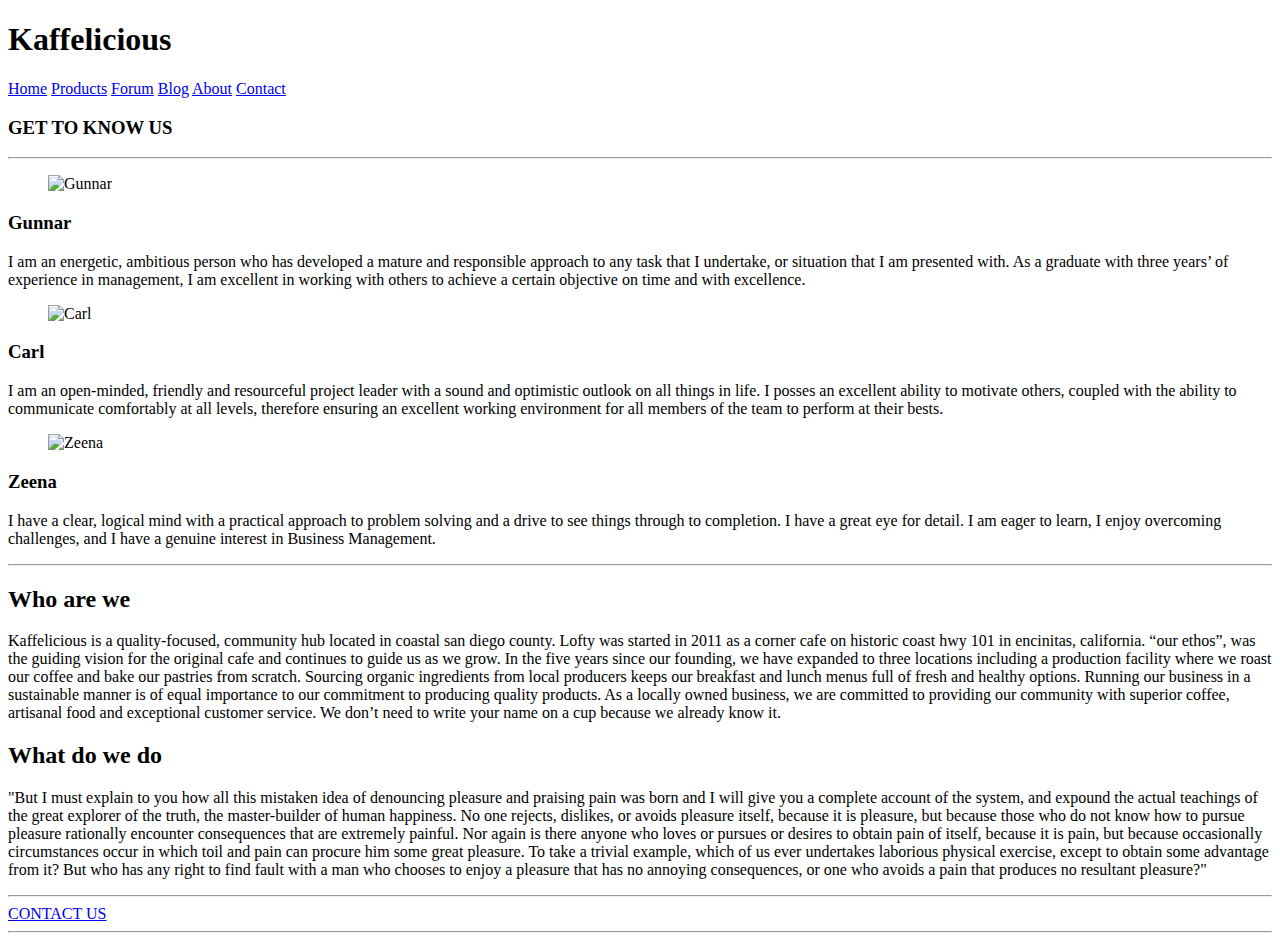
==== about.html @ 2dc482f3 "Add files via upload" ====
<!DOCTYPE html>
<html lang="sv">
<head>
  <title>Kaffelicious</title>
  <meta charset="utf-8"/>
  <link rel="stylesheet" href="https://maxcdn.bootstrapcdn.com/bootstrap/3.3.6/css/bootstrap.min.css" integrity="sha384-1q8mTJOASx8j1Au+a5WDVnPi2lkFfwwEAa8hDDdjZlpLegxhjVME1fgjWPGmkzs7" crossorigin="anonymous"/>
  <link href='http://fonts.googleapis.com/css?family=Oswald' rel='stylesheet' type='text/css'/>
  <link href="css/about.css" rel="stylesheet" type="text/css"/>
  <link href="css/master.css" rel="stylesheet" type="text/css"/>
  <link href="css/nav.css" rel="stylesheet" type="text/css"/>
</head>
<body>

<header id="nav-header" class="container">
  <div id="nav" class="row">
    <h1 class="col-sm-4">Kaffelicious</h1>
    <nav class="col-sm-8">
       <a class="btn btn-default" href="index.html">Home</a>
       <a class="btn btn-default" href="produkter.html">Products</a>
       <a class="btn btn-default" href="forum.html">Forum</a>
       <a class="btn btn-default" href="blogg.html">Blog</a>
       <a class="btn btn-default" href="about.html">About</a>
       <a class="btn btn-default" href="contact.html">Contact</a>
    </nav>
  </div>
</header>

<section id="jumbotron" class="container-fluid ">
  <div class="row">
    <div id="get-to-know-us" class="col-lg-12 text-center img-button about-button">
      <h3>GET TO KNOW US</h3>
    </div>
  </div>
</section>

<div class="container">
	<div class="row">
		<div class="col-sm-12 text-center">
			<hr/>
		</div>
	</div>
</div>

<section class="container-fluid">
  <div class="row img-row">
    <div id="individuals" class="col-sm-4">
      <figure>
    	<img src="css/Bilder/gunnar.jpg" alt="Gunnar" title="Gunnar" />
      </figure>
      <h3>Gunnar</h3>
      <p>I am an energetic, ambitious person who has developed a mature and responsible approach to any task that I undertake, or situation that I am presented with. As a graduate with three years’ of experience in management, I am excellent in working with others to achieve a certain objective on time and with excellence.</p>
    </div>
    <div id="individuals" class="col-sm-4">
      <figure>
    	<img src="css/Bilder/carl.jpg" alt="Carl" title="Carl" />
      </figure>
      <h3>Carl</h3>
      <p>I am an open-minded, friendly and resourceful project leader with a sound and optimistic outlook on all things in life. I posses an excellent ability to motivate others, coupled with the ability to communicate comfortably at all levels, therefore ensuring an excellent working environment for all members of the team to perform at their bests.</p>
    </div>
    <div id="individuals" class="col-sm-4">
      <figure>
    	<img src="css/Bilder/zeena.jpg" alt="Zeena" title="Zeena" />
      </figure>
      <h3>Zeena</h3>
      <p>I have a clear, logical mind with a practical approach to problem solving and a drive to see things through to completion. I have a great eye for detail. I am eager to learn, I enjoy overcoming challenges, and I have a genuine interest in Business Management.</p>
    </div>
  </div> 
</section>

<div class="container">
	<div class="row">
		<div class="col-sm-12 text-center">
			<hr/>
		</div>
	</div>
</div>

<section class="container who-are-we">
  <div class="row text-center">
    <div class="col-sm-6">
	    <h2> Who are we </h2>
	    <p>Kaffelicious is a quality-focused, community hub located in coastal san diego county.  Lofty was started in 2011  as a corner cafe on historic coast hwy 101 in encinitas, california. “our ethos”,  was the guiding vision for the original cafe and continues to guide us as we grow. In the five years since our founding, we have expanded to three locations including a production facility where we roast our coffee and bake our pastries from scratch. Sourcing organic ingredients from local producers keeps our breakfast and lunch menus full of fresh and healthy options. Running our business in a sustainable manner is of equal importance to our commitment to producing quality products. As a locally owned business, we are committed to providing our community with superior coffee, artisanal food and exceptional customer service. We don’t need to write your name on a cup because we already know it.</p>
	</div>
	<div class="col-sm-6">
	    <h2> What do we do </h2>
	    <p>"But I must explain to you how all this mistaken idea of denouncing pleasure and praising pain was born and I will give you a complete account of the system, and expound the actual teachings of the great explorer of the truth, the master-builder of human happiness. No one rejects, dislikes, or avoids pleasure itself, because it is pleasure, but because those who do not know how to pursue pleasure rationally encounter consequences that are extremely painful. Nor again is there anyone who loves or pursues or desires to obtain pain of itself, because it is pain, but because occasionally circumstances occur in which toil and pain can procure him some great pleasure. To take a trivial example, which of us ever undertakes laborious physical exercise, except to obtain some advantage from it? But who has any right to find fault with a man who chooses to enjoy a pleasure that has no annoying consequences, or one who avoids a pain that produces no resultant pleasure?"</p>
  	</div>
  </div>
</section>

<section class="container text-center">
  <div class="row">
    <hr/>
  </div>
</section>

<section class="container text-center">
  <div class="row">
    <div class="col-sm-12">
    	<a href="contact.html" class="btn btn-success">CONTACT US</a>
    </div>
  </div>
</section>

<section class="container text-center">
  <div class="row">
    <hr/>
  </div>
</section>

</body>
</html>
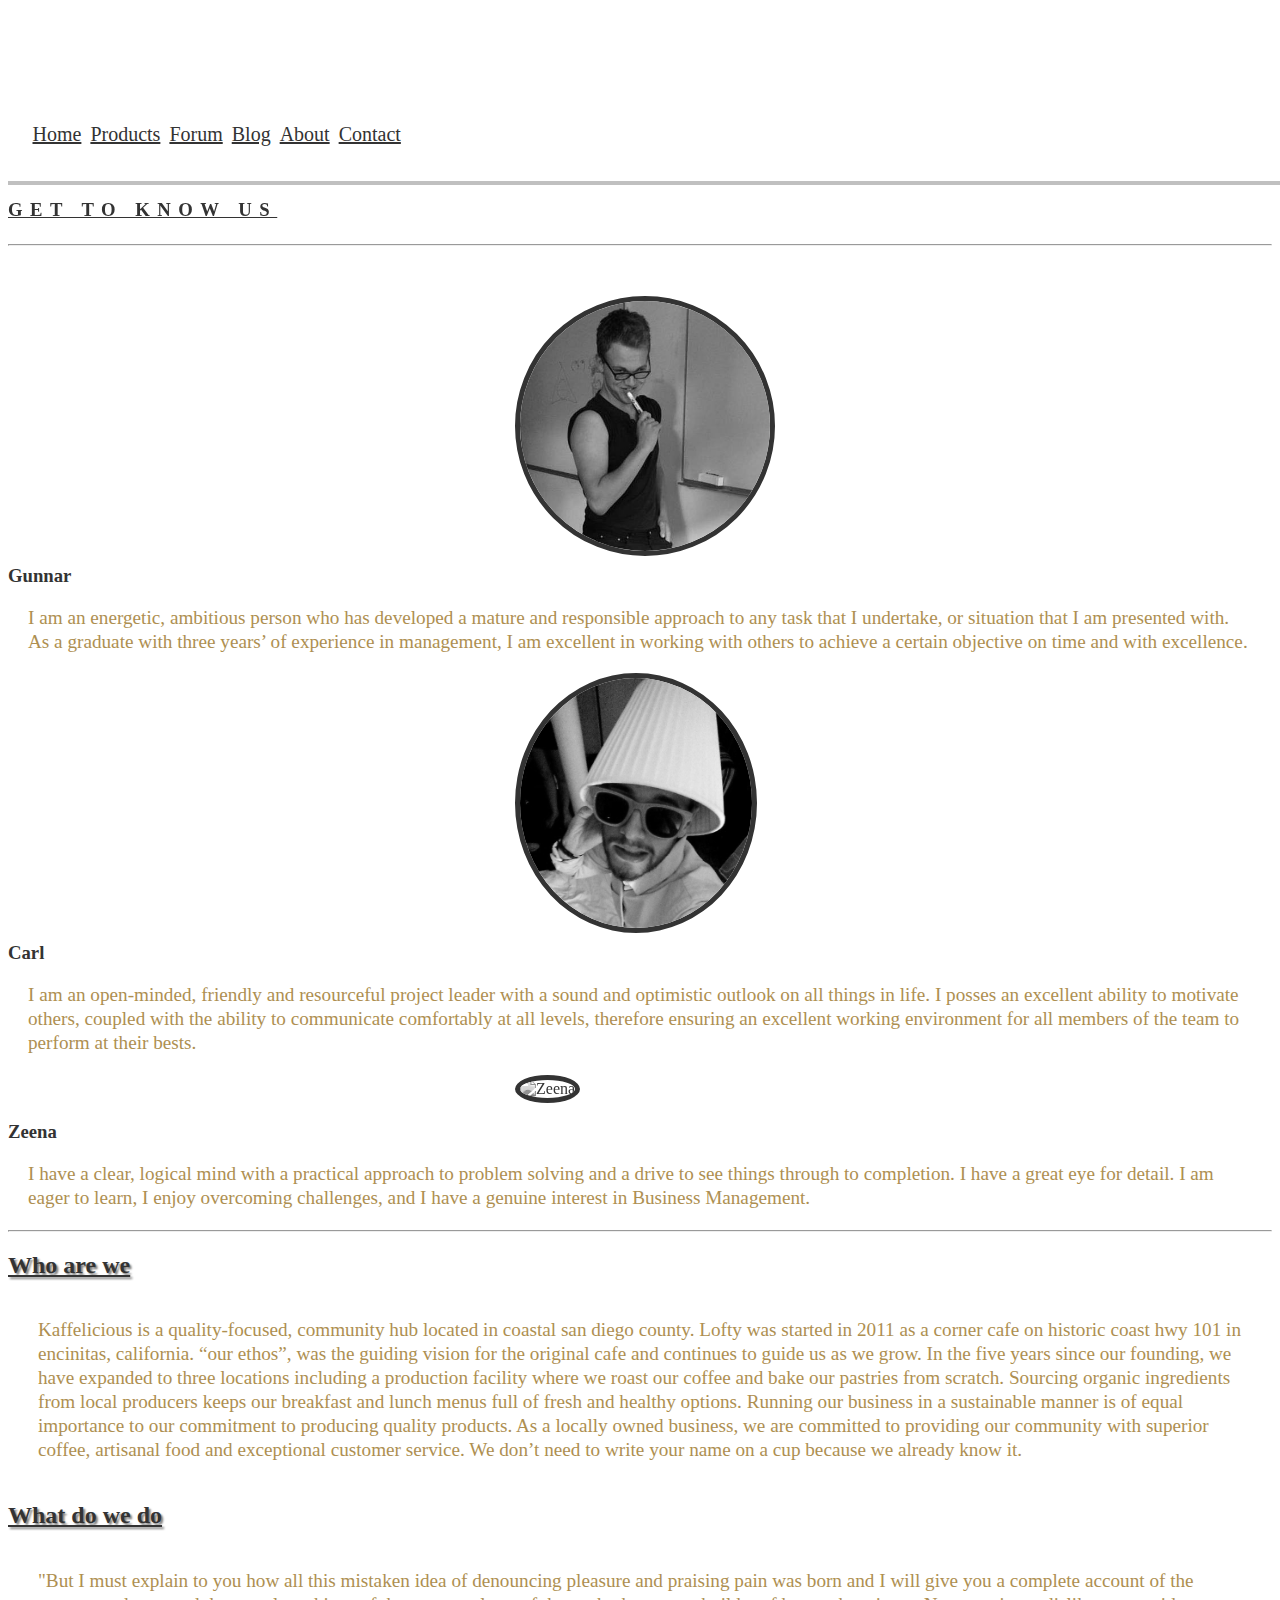
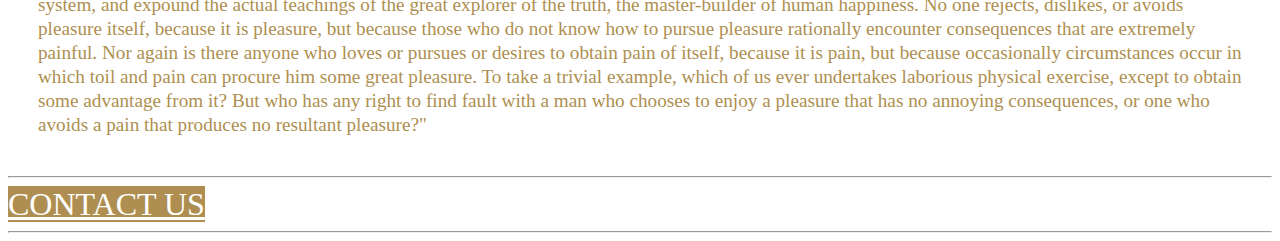
==== commit ea9c7365: "Update about.html" ====
--- a/about.html
+++ b/about.html
@@ -1,5 +1,5 @@
 <!DOCTYPE html>
-<html lang="sv">
+<html lang="en">
 <head>
   <title>Kaffelicious</title>
   <meta charset="utf-8"/>
@@ -34,30 +34,30 @@
 </section>
 
 <div class="container">
-	<div class="row">
-		<div class="col-sm-12 text-center">
-			<hr/>
-		</div>
-	</div>
+  <div class="row">
+    <div class="col-sm-12 text-center">
+      <hr/>
+    </div>
+  </div>
 </div>
 
 <section class="container-fluid">
   <div class="row img-row">
-    <div id="individuals" class="col-sm-4">
+    <div class="col-sm-4 individuals">
       <figure>
     	<img src="css/Bilder/gunnar.jpg" alt="Gunnar" title="Gunnar" />
       </figure>
       <h3>Gunnar</h3>
       <p>I am an energetic, ambitious person who has developed a mature and responsible approach to any task that I undertake, or situation that I am presented with. As a graduate with three years’ of experience in management, I am excellent in working with others to achieve a certain objective on time and with excellence.</p>
     </div>
-    <div id="individuals" class="col-sm-4">
+    <div class="col-sm-4 individuals">
       <figure>
     	<img src="css/Bilder/carl.jpg" alt="Carl" title="Carl" />
       </figure>
       <h3>Carl</h3>
       <p>I am an open-minded, friendly and resourceful project leader with a sound and optimistic outlook on all things in life. I posses an excellent ability to motivate others, coupled with the ability to communicate comfortably at all levels, therefore ensuring an excellent working environment for all members of the team to perform at their bests.</p>
     </div>
-    <div id="individuals" class="col-sm-4">
+    <div class="col-sm-4 individuals">
       <figure>
     	<img src="css/Bilder/zeena.jpg" alt="Zeena" title="Zeena" />
       </figure>
@@ -68,11 +68,11 @@
 </section>
 
 <div class="container">
-	<div class="row">
-		<div class="col-sm-12 text-center">
-			<hr/>
-		</div>
-	</div>
+  <div class="row">
+    <div class="col-sm-12 text-center">
+      <hr/>
+    </div>
+  </div>
 </div>
 
 <section class="container who-are-we">
@@ -88,25 +88,25 @@
   </div>
 </section>
 
-<section class="container text-center">
+<div class="container text-center">
   <div class="row">
     <hr/>
   </div>
-</section>
+</div>
 
-<section class="container text-center">
+<div class="container text-center">
   <div class="row">
     <div class="col-sm-12">
     	<a href="contact.html" class="btn btn-success">CONTACT US</a>
     </div>
   </div>
-</section>
+</div>
 
-<section class="container text-center">
+<div class="container text-center">
   <div class="row">
     <hr/>
   </div>
-</section>
+</div>
 
 </body>
 </html>
--- a/css/about.css
+++ b/css/about.css
@@ -0,0 +1,98 @@
+body {
+	color:#333;}
+
+html {
+	overflow-x:hidden;
+}
+
+.who-are-we {
+	margin:auto;
+	color:#333;
+}
+
+.who-are-we div h3 {
+	padding:12px;
+	margin-bottom:0;
+	border-bottom:0;
+}
+
+.who-are-we div p {
+	padding:20px 30px 20px 30px;
+}
+
+
+#jumbotron {
+	margin:0;
+	padding:0;
+	position:relative;
+	top:-5px;
+	z-index:-1;
+}
+
+#nav-header {
+	z-index:1;
+}
+
+#get-to-know-us {
+	-webkit-filter: grayscale(100%);
+}
+
+#get-to-know-us h3 {
+	opacity:1;
+	color:white
+	text-shadow:1px 1px 7px black;
+	letter-spacing:0.4em;
+	text-decoration:underline;
+}
+
+#individuals {
+	color:#333;
+	text-align:center;
+	margin-bottom:50px;
+}
+
+figure {
+	margin:auto;
+	max-width:250px;
+	max-height:250px;
+}
+
+figure img {
+	height:250px;
+	border-radius:50%;
+	border:5px solid #333;
+	-webkit-filter: grayscale(100%);
+}
+
+.col-sm-6 p, .col-sm-4 p {
+	color:rgb(174,143,81);
+	font-weight:lighter;
+	line-height:24px;
+	font-size:120%;
+	padding:0 20px 0 20px;
+}
+
+.img-row {
+	margin-top:50px;
+}
+
+.col-sm-12 a {
+	border:none;
+	width:35%;
+	min-width:200px;
+	height:55px;
+	font-size:32px;
+	background-color:rgb(174,143,81);
+	color:white;
+	transition:all 0.2s ease;
+}
+
+.col-sm-12 a:hover {
+	background-color:#333;
+	color:rgb(174,143,81);
+}
+
+.col-sm-6 h2 {
+	text-decoration:underline;
+	text-shadow:2px 2px 2px gray;
+}
--- a/css/nav.css
+++ b/css/nav.css
@@ -0,0 +1,26 @@
+#nav h1, #nav a{
+	color:white;}
+#nav a {
+	margin:0 2.5px 0 2.5px;
+	color:#333;
+	border:none;
+	transition:all 0.2s ease;
+	border-radius:2px;
+	font-size:125%;
+	box-shadow:0px 0px 0px rgb(174,143,81);}
+#nav a:hover {
+	background-color:#333;
+	color:white;
+	border:none;
+	box-shadow:0px 3px 0px rgb(174,143,81);}
+#nav-header {
+	margin:0;
+	padding:35px 22px 35px 22px;
+	background-image:url("Bilder/Coffeebeanz.jpg");
+	background-size:cover;
+	background-position:center;
+	width:100%;
+	border-bottom:4px solid silver;}
+#nav-header #nav .col-sm-4 {
+	color:white;
+	text-decoration:underline;}
